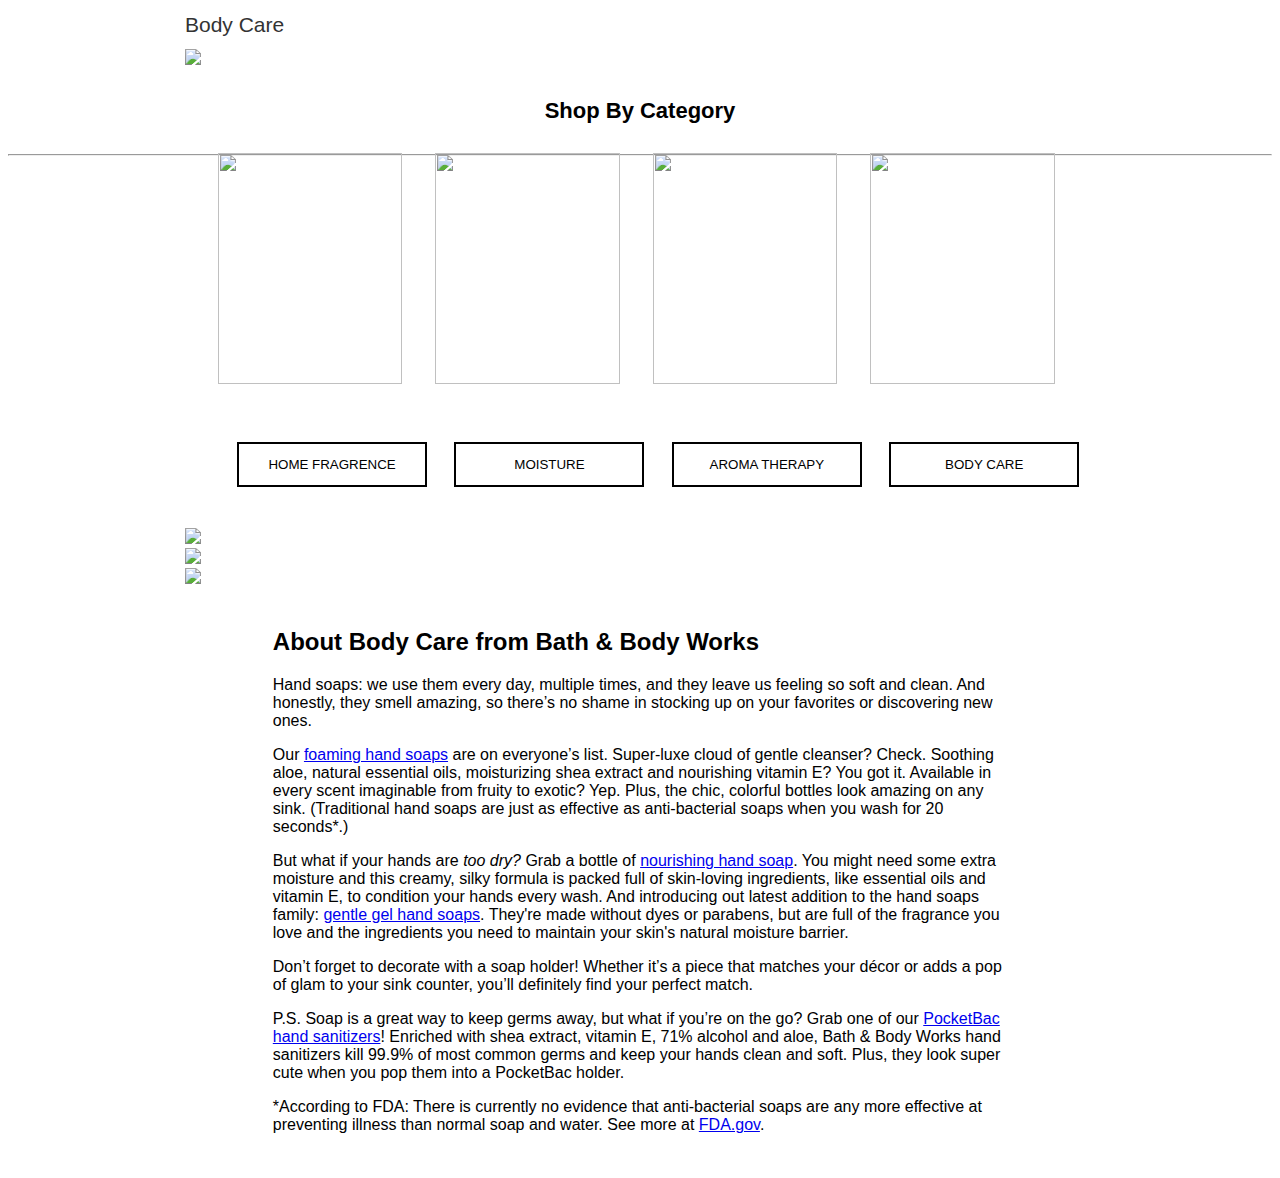
==== bodycare.html @ 1e771255 "media qurees added to all pages" ====
<!DOCTYPE html>
<html lang="en">
<head>
    <meta charset="UTF-8">
    <meta http-equiv="X-UA-Compatible" content="IE=edge">
    <meta name="viewport" content="width=device-width, initial-scale=1.0">
    <title>BODY CARE</title>
    <link rel="stylesheet" href="handSoapSanatizer.css">
</head>
<body>
    <h1>Body Care</h1>
    <div id="banner">
        <img src="https://cdn-fsly.yottaa.net/5d669b394f1bbf7cb77826ae/www.bathandbodyworks.com/v~4b.181/on/demandware.static/-/Sites-BathAndBodyWorks-Library/default/dwbe571d2f/images/Christmas2021/bc_header_0_c1_lb.jpg?yocs=s_"/>
    </div>
    <div class="breaker">
		<h4 aria-level="2">Shop By Category</h4>
        <hr>
	</div>
    <div class="baner-list">
        <div>
            <img src="https://cdn-fsly.yottaa.net/5d669b394f1bbf7cb77826ae/www.bathandbodyworks.com/v~4b.181/on/demandware.static/-/Sites-BathAndBodyWorks-Library/default/dwc2565c3f/images/Christmas2021/fbc_purewonder-ffm_0_c1_vn.jpg?yocs=o_s_">
            <button id="btn-fom">HOME FRAGRENCE</button>
        </div>
        <div>
            <img src="https://cdn-fsly.yottaa.net/5d669b394f1bbf7cb77826ae/www.bathandbodyworks.com/v~4b.181/on/demandware.static/-/Sites-BathAndBodyWorks-Library/default/dw8e54374e/images/Christmas2021/fbc_love-bc_0_c1_vn.jpg?yocs=o_s_">
            <button id="btn-gell">MOISTURE</button>
        </div>
        <div>
            <img src="https://cdn-fsly.yottaa.net/5d669b394f1bbf7cb77826ae/www.bathandbodyworks.com/v~4b.181/on/demandware.static/-/Sites-BathAndBodyWorks-Library/default/dwd2092c9c/images/Christmas2021/obc_at-teatree-bl_0_c1_vn.jpg?yocs=o_s_">
            <button id="btn-sanatizer">AROMA THERAPY</button>
        </div>
        <div>
            <img src="https://cdn-fsly.yottaa.net/5d669b394f1bbf7cb77826ae/www.bathandbodyworks.com/v~4b.181/on/demandware.static/-/Sites-BathAndBodyWorks-Library/default/dwf365ad4e/images/Christmas2021/obc_noir-sg_0_c1_vn.jpg?yocs=o_s_">
            <button id="btn-all">BODY CARE</button>
        </div>
    </div>
    <div id="banner-2">
        <img src="https://cdn-fsly.yottaa.net/5d669b394f1bbf7cb77826ae/www.bathandbodyworks.com/v~4b.181/on/demandware.static/-/Sites-BathAndBodyWorks-Library/default/dw659850fb/images/Christmas2021/fbc_jttwhappy_0_c1_lb.jpg?yocs=s_">
    </div>
    <div id="banner-2">
        <img src="https://cdn-fsly.yottaa.net/5d669b394f1bbf7cb77826ae/www.bathandbodyworks.com/v~4b.181/on/demandware.static/-/Sites-BathAndBodyWorks-Library/default/dw84866a85/images/Christmas2021/obc_aticedbot_0_c1_lb.jpg?yocs=s_">
    </div>
    <div id="banner-2">
        <img src="https://cdn-fsly.yottaa.net/5d669b394f1bbf7cb77826ae/www.bathandbodyworks.com/v~4b.181/on/demandware.static/-/Sites-BathAndBodyWorks-Library/default/dwd92042ef/images/Christmas2021/obc_mensnew_0_c1_lb.jpg?yocs=s_">
    </div>
    <div class="search-promo">
		<div class="html-slot-container">
		<h2 aria-level="3">About Body Care from Bath & Body Works</h2>

			<p>Hand soaps: we use them every day, multiple times, and they leave us feeling so soft and clean. And honestly, they smell amazing, so there’s no shame in stocking up on your favorites or discovering new ones.</p>

			<p>Our <a href="/c/hand-soaps-sanitizers/foaming-hand-soap">foaming hand soaps</a> are on everyone’s list. Super-luxe cloud of gentle cleanser? Check. Soothing aloe, natural essential oils, moisturizing shea extract and nourishing vitamin E? You got it. Available in every scent imaginable from fruity to exotic? Yep. Plus, the chic, colorful bottles look amazing on any sink. (Traditional hand soaps are just as effective as anti-bacterial soaps when you wash for 20 seconds*.)</p>

			<p>But what if your hands are <i>too dry?</i> Grab a bottle of <a href="/c/hand-soaps-sanitizers/nourishing-hand-soap">nourishing hand soap</a>. You might need some extra moisture and this creamy, silky formula is packed full of skin-loving ingredients, like essential oils and vitamin E, to condition your hands every wash. And introducing out latest addition to the hand soaps family: <a href="/c/hand-soaps-sanitizers/gel-hand-soaps">gentle gel hand soaps</a>. They're made without dyes or parabens, but are full of the fragrance you love and the ingredients you need to maintain your skin's natural moisture barrier.</p>

			<p>Don’t forget to decorate with a soap holder! Whether it’s a piece that matches your décor or adds a pop of glam to your sink counter, you’ll definitely find your perfect match. </p>

			<p>P.S. Soap is a great way to keep germs away, but what if you’re on the go? Grab one of our <a href="/c/hand-soaps-sanitizers/all-hand-sanitizers">PocketBac hand sanitizers</a>! Enriched with shea extract, vitamin E, 71% alcohol and aloe, Bath &amp; Body Works hand sanitizers kill 99.9% of most common germs and keep your hands clean and soft. Plus, they look super cute when you pop them into a PocketBac holder.</p>

			<p>*According to FDA: There is currently no evidence that anti-bacterial soaps are any more effective at preventing illness than normal soap and water. See more at <a href="https://www.fda.gov/drugs/information-drug-class/qa-consumers-hand-sanitizers-and-covid-19">FDA.gov</a>.</p>

		</div>
	</div>
    <script src="handSoapSanatizer.js"></script>
</body>
</html>
---- handSoapSanatizer.css ----
@media screen and (min-width:1000px) {
    *{
        font-family: Trade Gothic W01 Light,Arial,sans-serif;
    }
    h1{
        font-family: Trade Gothic W01 Light,Arial,sans-serif;
        font-size: 21px;
        font-size: 1.3125rem;
        line-height: 21px;
        line-height: 1.3125rem;
        color: #333;
        font-weight: 400;
        margin-left: 14%;
    }
    #banner {
        margin-left: 14%;
    }
    #banner img {
        max-width: 100%;
    }
    .breaker{
        width: 100%;
        height:50px;
        background-color:white;
        font-size: 22px;
        color: black;
        text-align: center;
    }
    .baner-list{
        width: 80%;
        height: 380px;
        display: flex;
        margin: auto;
        gap: 1.5%;
        justify-content: center;
    }
    .baner-list div {
        width: 19%;
        height: 95%;
        padding: .5%;
    }
    .baner-list div img {
        width: 98%;
        height: 80%;
    }
    .baner-list button {
        width: 190px;
        height: 45px;
        border: 2px solid black;
        background-color: white;
        margin-left: 10%;
    }
    .baner-list button:hover{
        background-color: black;
        border: 1px solid white;
        color: white;
    }
    .search-promo{
        padding: 20px;
    }
    .search-promo .html-slot-container {
        width: 60%;
        margin: auto;
    }
    #banner-2 {
        margin-left: 14%;
    }
    #banner-2 img {
        max-width: 100%;
    }    
}
@media screen and (max-width:1000px )
                  and (min-width: 400px) {            
    *{
        font-family: Trade Gothic W01 Light,Arial,sans-serif;
    }
    h1{
        font-family: Trade Gothic W01 Light,Arial,sans-serif;
        font-size: 21px;
        font-size: 1.3125rem;
        line-height: 21px;
        line-height: 1.3125rem;
        color: #333;
        font-weight: 400;
        margin-left: 14%;
    }
    #banner {
        margin-left: 14%;
    }
    #banner img {
        max-width: 100%;
    }
    .breaker{
        width: 100%;
        height:50px;
        background-color:white;
        font-size: 22px;
        color: black;
        text-align: center;
    }
    .baner-list{
        width: 80%;
        display: flex;
        flex-direction: column;
        gap: 1.5%;
        margin: 100px;
    }
    .baner-list div {
        width: 400px;
        height: 95%;
        padding: 5%;
        margin: auto;
    }
    .baner-list div img {
        width: 98%;
        height: 80%;
    }
    .baner-list button {
        width: 190px;
        height: 45px;
        border: 2px solid black;
        background-color: white;
        margin-left: 10%;
    }
    .baner-list button:hover{
        background-color: black;
        border: 1px solid white;
        color: white;
    }
    .search-promo{
        padding: 20px;
    }
    .search-promo .html-slot-container {
        width: 60%;
        margin: auto;
    }
    #banner-2 {
        margin-left: 14%;
    }
    #banner-2 img {
        max-width: 100%;
    }    
}
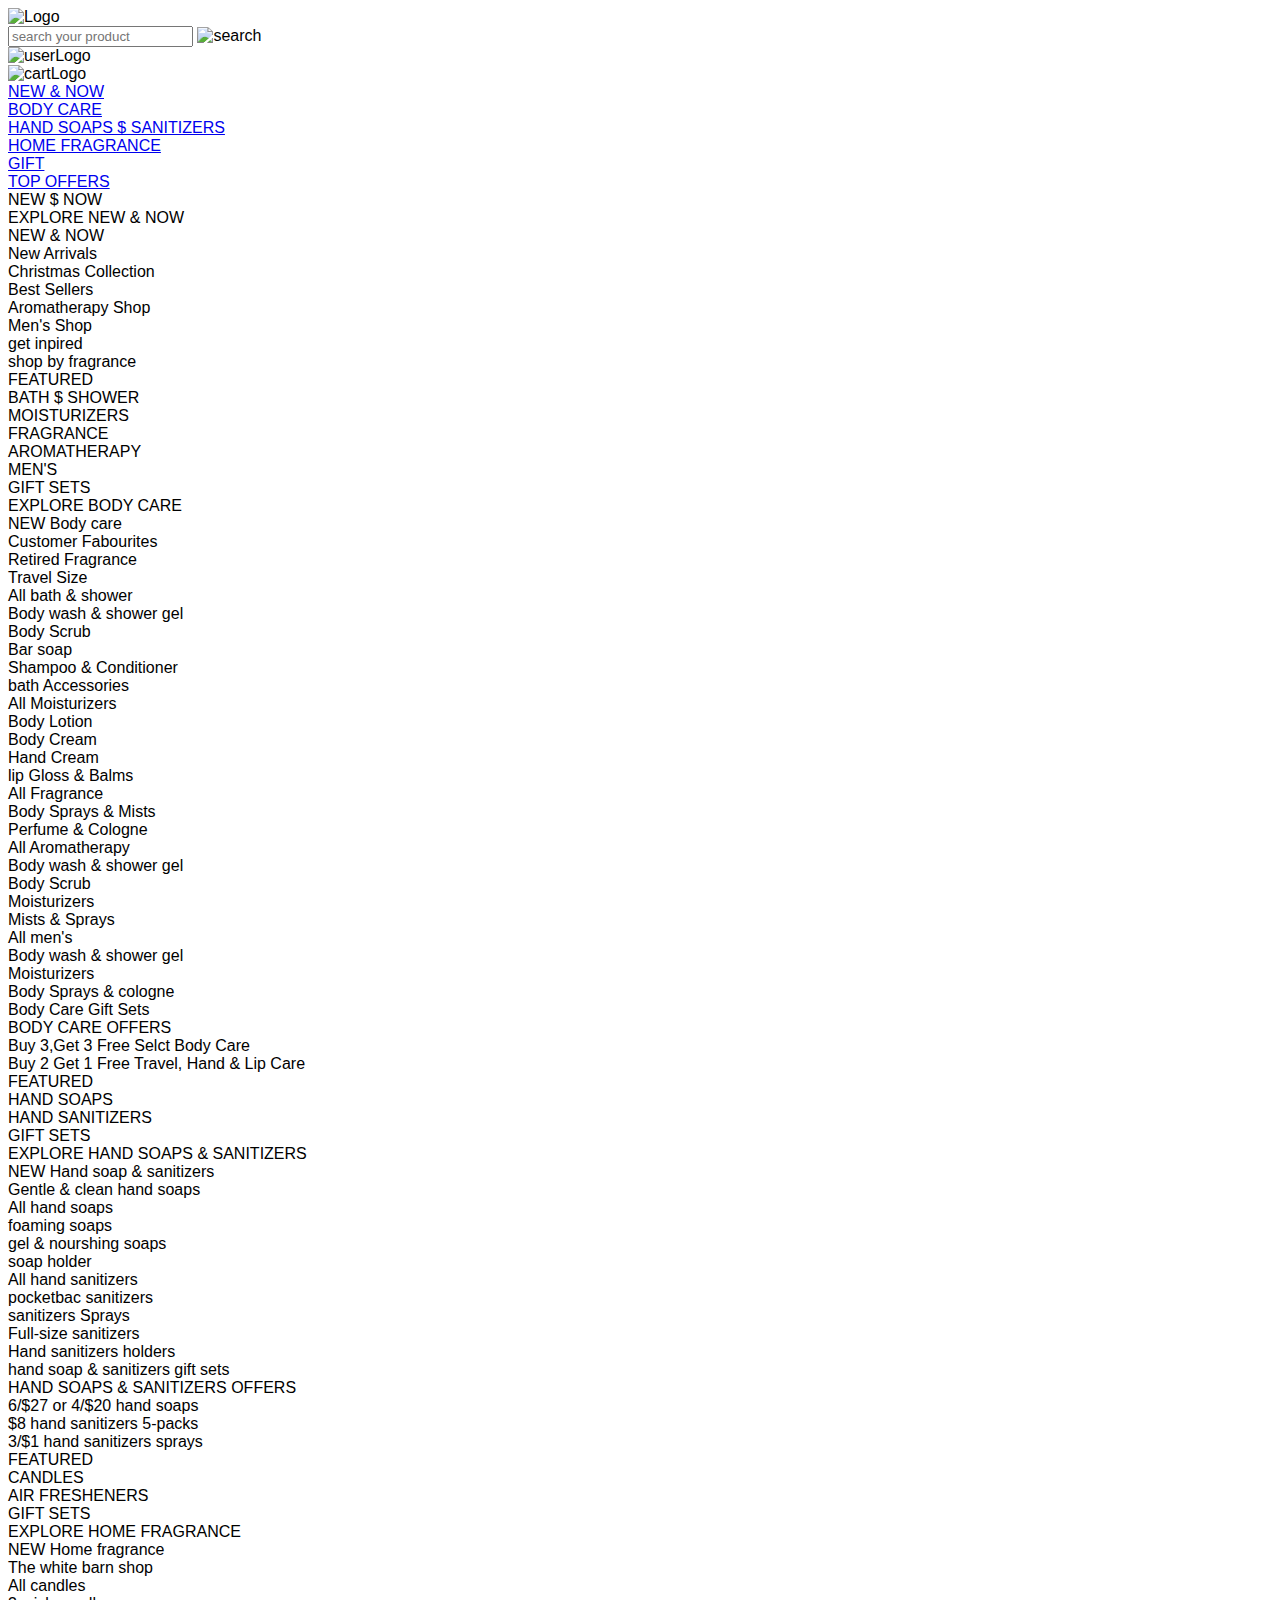
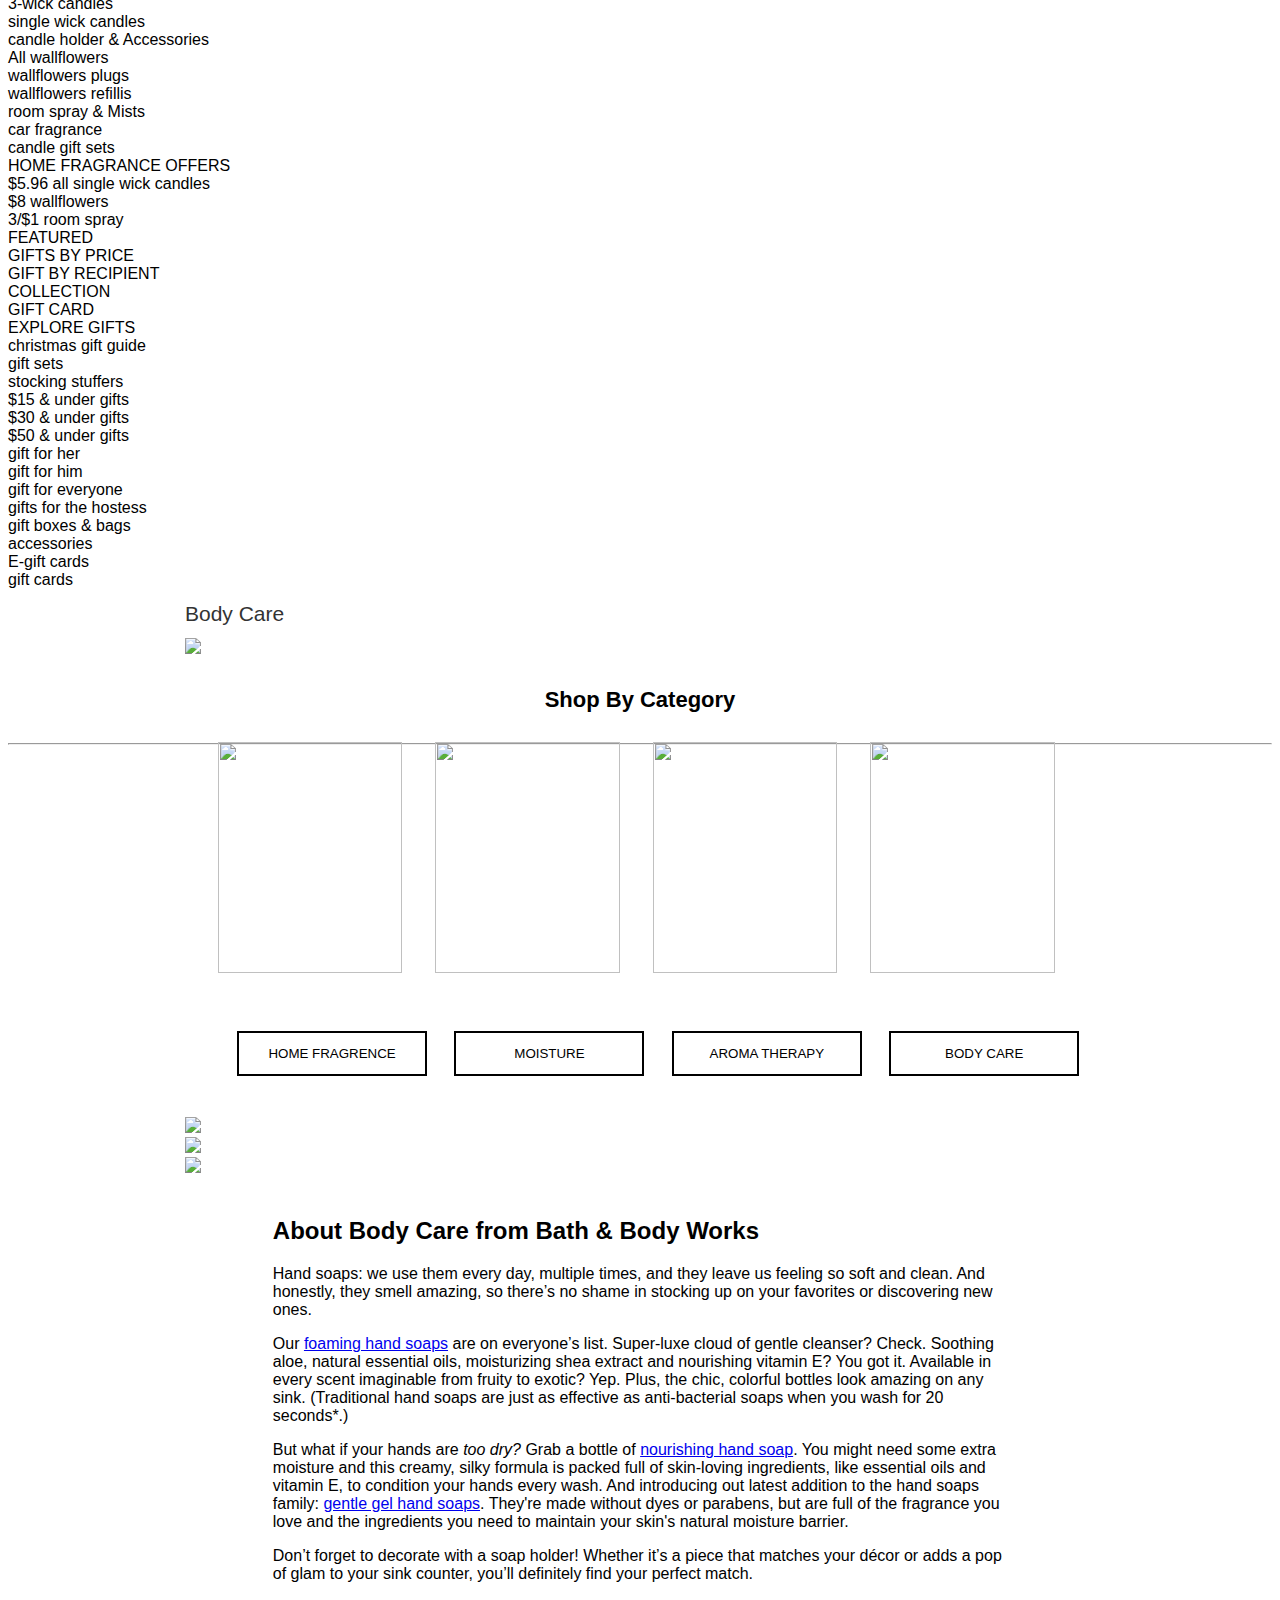
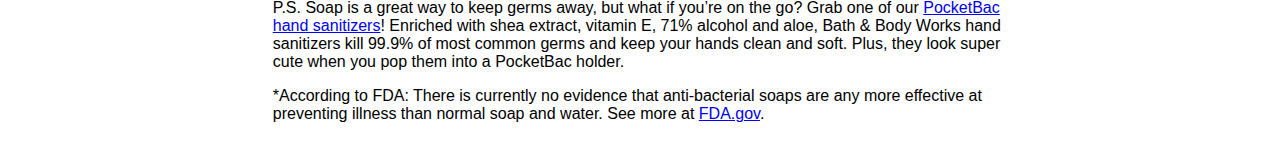
==== commit ef30ccb3: "added navbar" ====
--- a/bodycare.html
+++ b/bodycare.html
@@ -62,5 +62,7 @@
 		</div>
 	</div>
     <script src="handSoapSanatizer.js"></script>
+    <script src="navbar/integratenav.js"></script>
+    <script src="/footer/footIntegrate.js"></script>
 </body>
 </html>